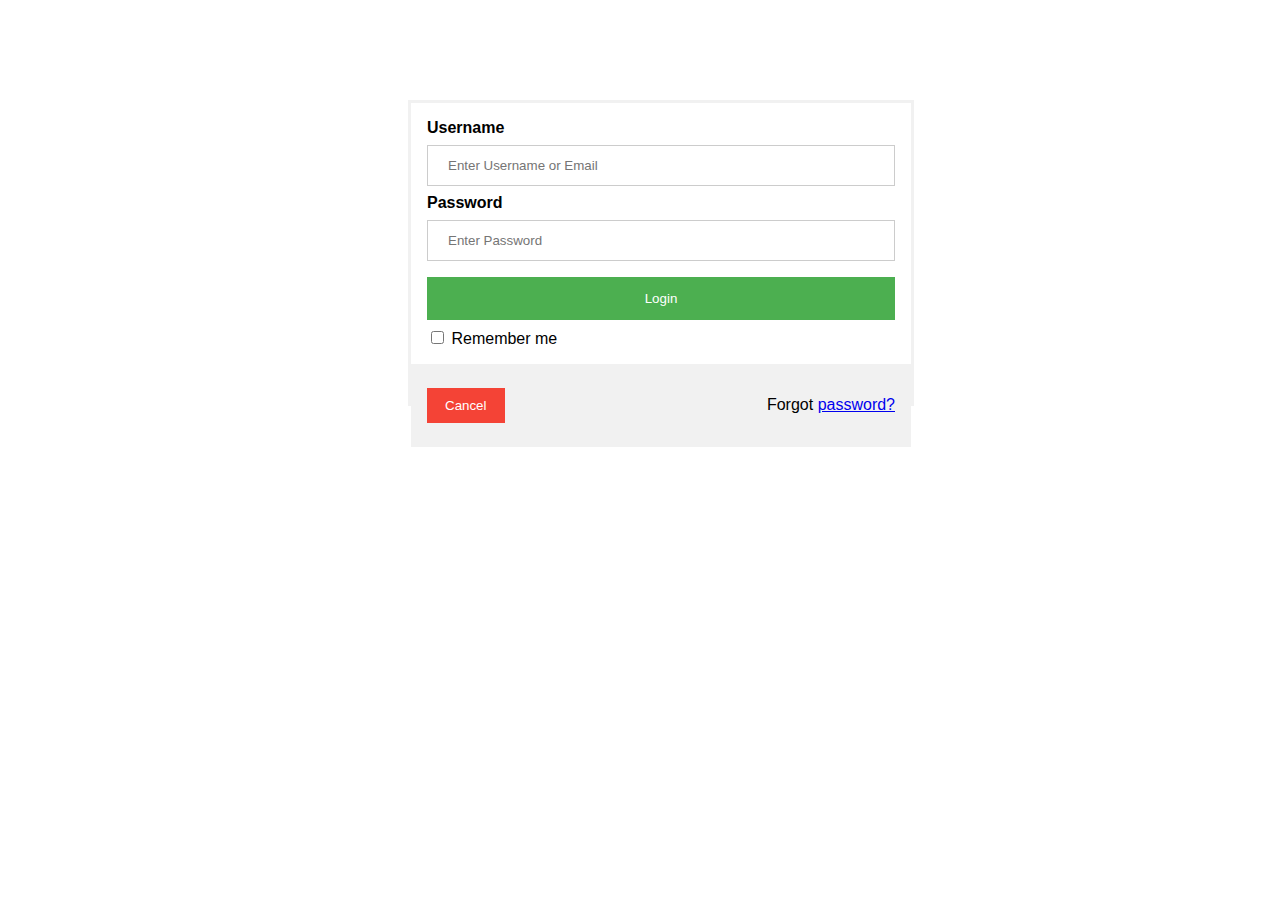
==== login.html @ 7ddaaf76 "just the home page and login" ====
<!DOCTYPE html>
<html lang="en">
<head>
    <meta charset="UTF-8">
    <meta name="viewport" content="width=device-width, initial-scale=1.0">
    <link rel="stylesheet" href="./login.css">
    <title>login page</title>
</head>
<body>
    <form action="" method="POST">
        <div class="container">
            <label for="uname"><b>Username</b></label>
            <input type="text" placeholder="Enter Username or Email" name="uname" required>
        
            <label for="psw"><b>Password</b></label>
            <input type="password" placeholder="Enter Password" name="psw" required>
                
            <button type="submit">Login</button>
            <label>
              <input type="checkbox" name="remember"> Remember me
            </label>
        </div>
        <div class="container" style="background-color:#f1f1f1">
            <button  type="button" onclick="" class="cancelbtn"><a href="./uplinktech.html">Cancel</a></button>
            <span class="psw">Forgot <a href="#">password?</a></span>
        </div>
    </form>
</body>
</html>
---- login.css ----
body {font-family: Arial, Helvetica, sans-serif;}
form {border: 3px solid #f1f1f1;}

input[type=text], input[type=password] {
  width: 100%;
  padding: 12px 20px;
  margin: 8px 0;
  display: inline-block;
  border: 1px solid #ccc;
  box-sizing: border-box;
}

button {
  background-color: #4CAF50;
  color: white;
  padding: 14px 20px;
  margin: 8px 0;
  border: none;
  cursor: pointer;
  width: 100%;
}

button:hover {
  opacity: 0.8;
}
.container {
    padding: 16px;
}
  
span.psw {
    float: right;
    padding-top: 16px;
}
  
/* Change styles for span and cancel button on extra small screens */
@media screen and (max-width: 300px) {
span.psw {
    display: block;
    float: none;
}
.cancelbtn {
    width: 100%;
}
}
.cancelbtn {
    width: auto;
    padding: 10px 18px;
    background-color: #f44336;
}
.cancelbtn > a {
    color: white;
    text-decoration: none;
}
form{
    width: 500px;
    height: 300px;
    margin-top: 100px;
    margin-left: 400px;
}
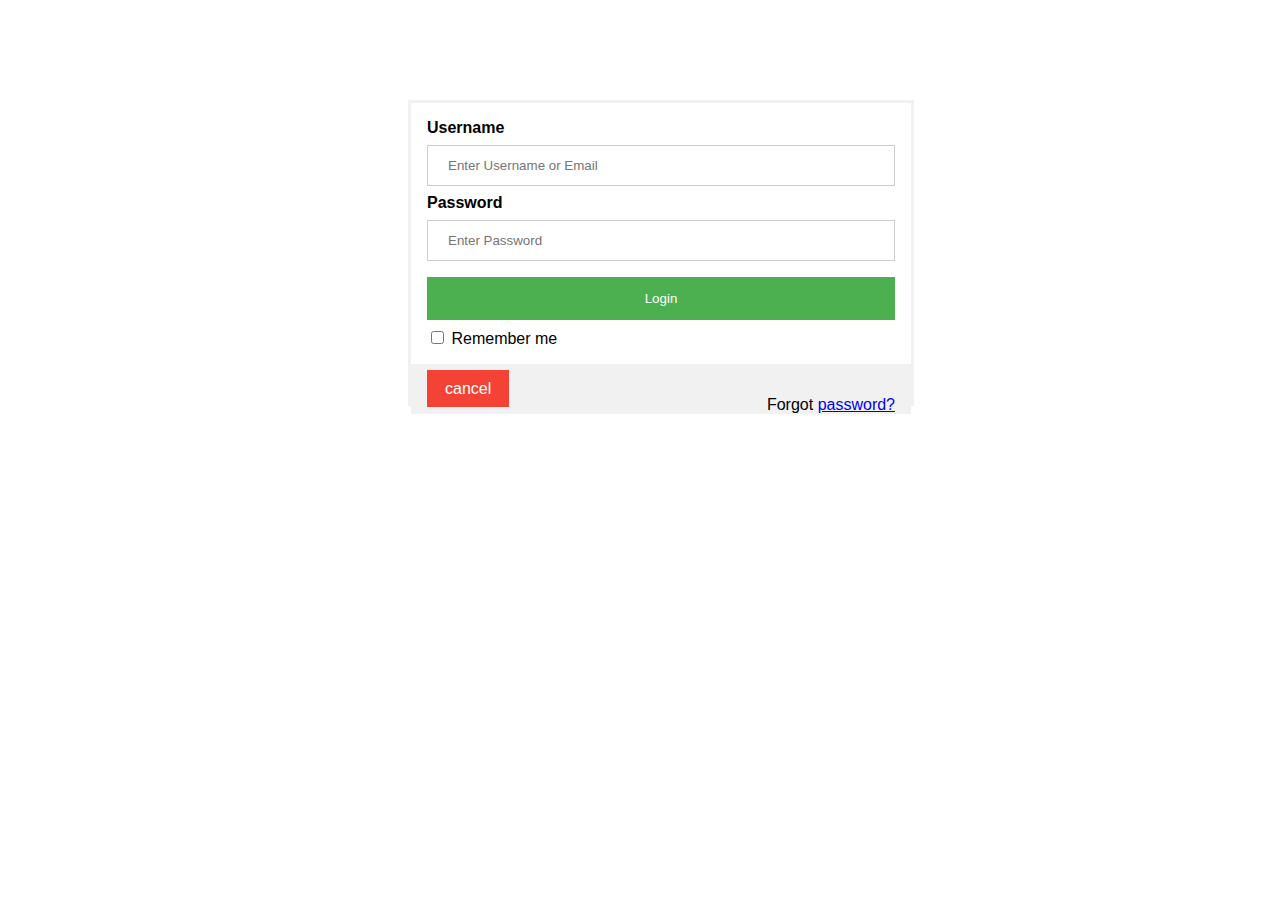
==== commit 6a6d3641: "added sign-up page and made some corrections" ====
--- a/login.html
+++ b/login.html
@@ -21,7 +21,7 @@
             </label>
         </div>
         <div class="container" style="background-color:#f1f1f1">
-            <button  type="button" onclick="" class="cancelbtn"><a href="./uplinktech.html">Cancel</a></button>
+            <a type="button" class="cancelbtn" href="./index.html">cancel</a>
             <span class="psw">Forgot <a href="#">password?</a></span>
         </div>
     </form>
--- a/login.css
+++ b/login.css
@@ -45,11 +45,9 @@
 .cancelbtn {
     width: auto;
     padding: 10px 18px;
-    background-color: #f44336;
-}
-.cancelbtn > a {
     color: white;
     text-decoration: none;
+    background-color: #f44336;
 }
 form{
     width: 500px;
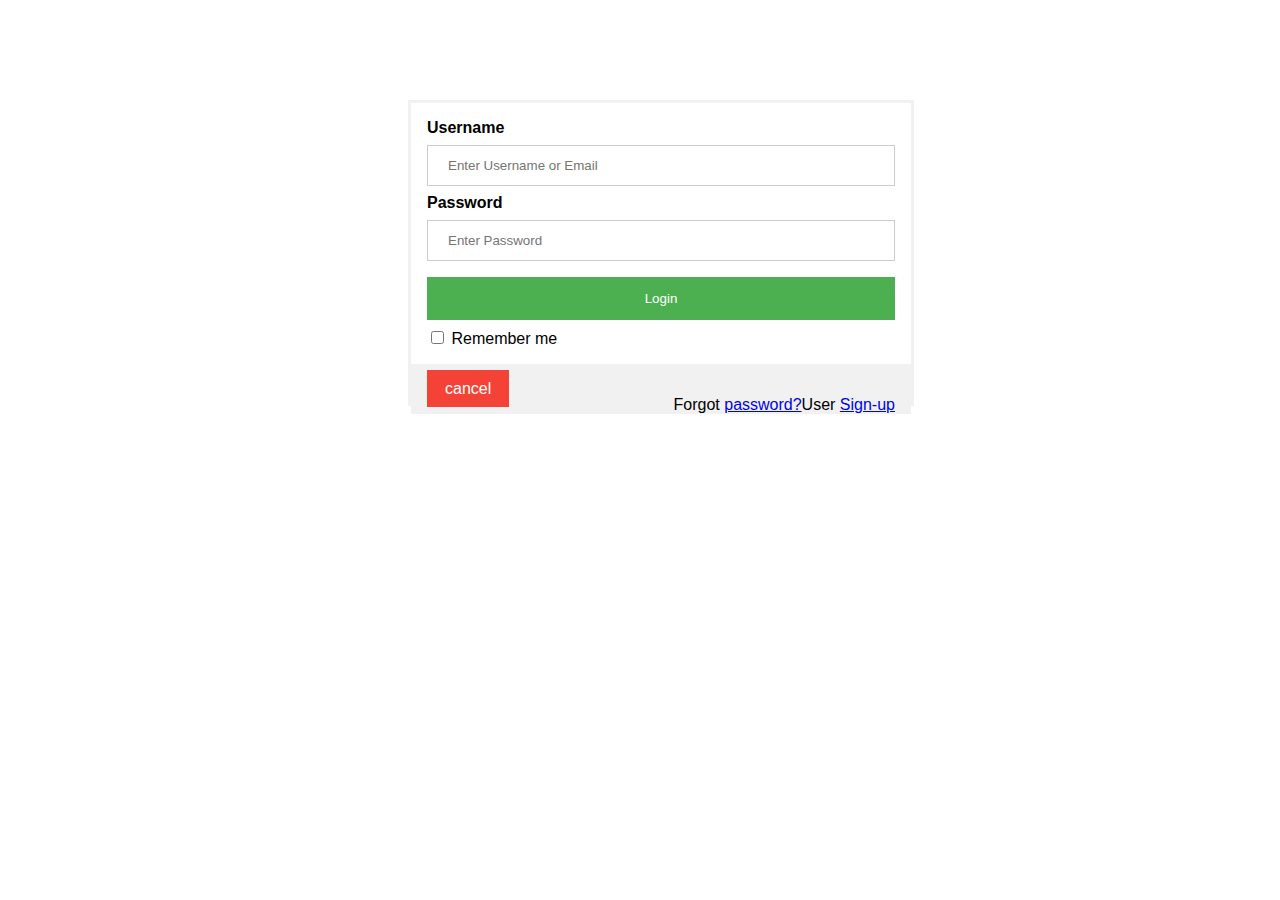
==== commit 9f355a2f: "newer updates" ====
--- a/login.html
+++ b/login.html
@@ -22,6 +22,7 @@
         </div>
         <div class="container" style="background-color:#f1f1f1">
             <a type="button" class="cancelbtn" href="./index.html">cancel</a>
+            <span class="psw">User <a href="./signup.html">Sign-up</a></span>
             <span class="psw">Forgot <a href="#">password?</a></span>
         </div>
     </form>
